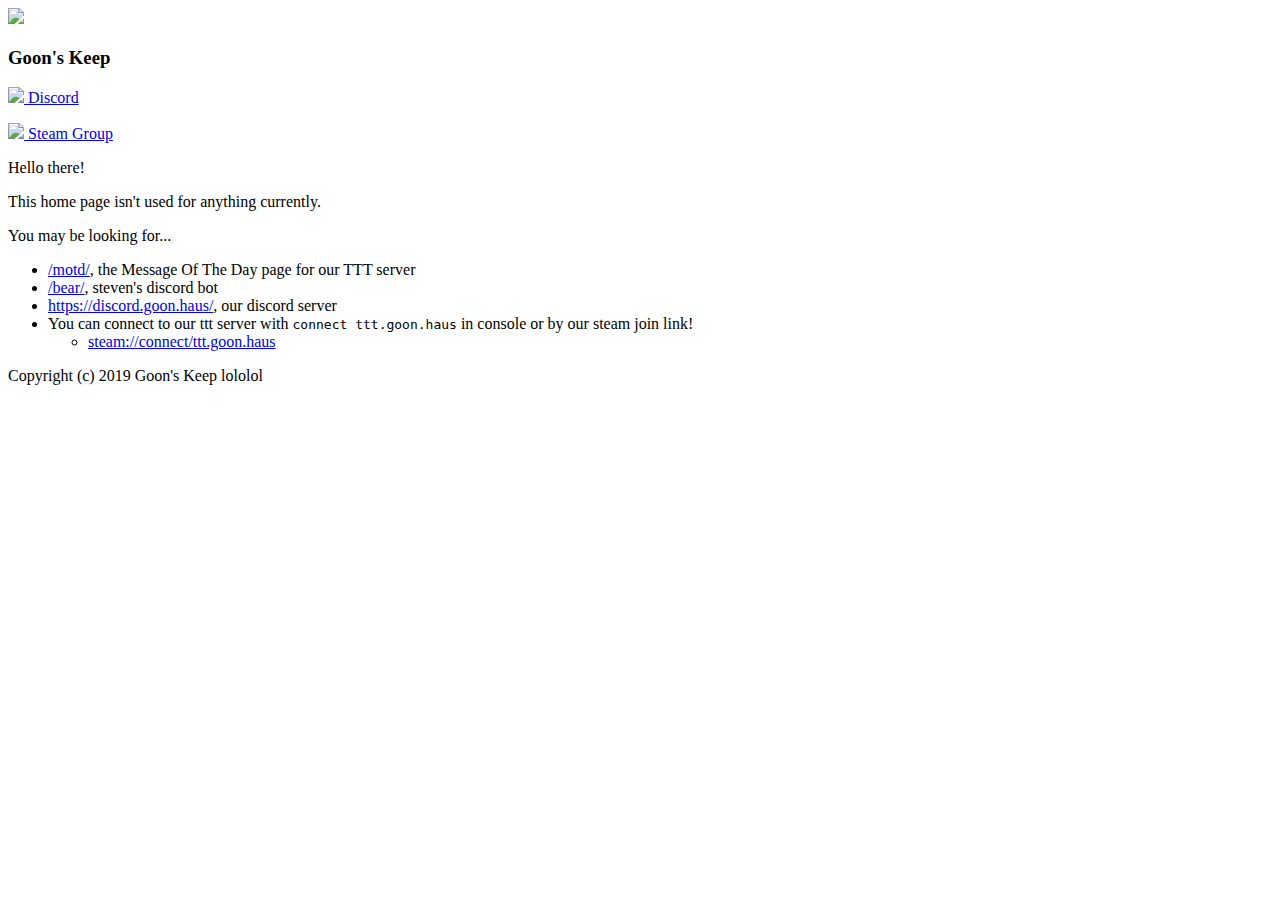
==== index.html @ eeb175b4 "da website is on github now" ====
<!doctype html>
<html lang="en">

<head>
  <meta charset="utf-8">
  <meta name="viewport" content="width=device-width, initial-scale=1">
  <base href="https://goon.haus/"> 
  <!-- <base href="https://goonskeep.github.io/website/"> -->
  <link rel="icon" type="image/png" href="./assets/icon.png" />
  <title>GK • Homepage</title>
  <meta property="og:title" content="GK • Homepage" />
  <meta property="og:site_name" content="Goon's Keep" />
  <meta name="description"
    content="Lorem ipsum dolor sit amet, consectetur adipiscing elit, sed do eiusmod tempor incididunt ut labore et dolore magna aliqua.">
  <meta property="og:description"
    content="Lorem ipsum dolor sit amet, consectetur adipiscing elit, sed do eiusmod tempor incididunt ut labore et dolore magna aliqua." />
  <meta property="og:image" content="https://goon.haus/assets/icon.png" />
  <meta property="og:url" content="http://goon.haus/" />
  <meta name="author" content="https://goon.haus/humans.txt" />
  <link rel="author" href="https://goon.haus/humans.txt" />
  <link rel="stylesheet" type="text/css" href="./index.css">
</head>

<body>
  <div id="header" class="tli space-between-row">
    <img src="./assets/icon.png" style="margin-right: 1em;" />
    <h3 class="primary">Goon's Keep</h3>
    <div>
      <p><a href="https://discord.goon.haus" class="d">
        <img class="icon" src="assets/discord.png"> <span>Discord</span>
      </a></p>
      <p><a href="https://steamcommunity.com/groups/goonskeep" class="s">
        <img class="icon" src="assets/steam.png"> <span>Steam Group</span>
      </a></p>
    </div>
  </div>
  <div id="content" class="tli primary">
    <p>Hello there!</p>
    <p>This home page isn't used for anything currently.</p>
    <p>You may be looking for...</p>
    <ul>
      <li><a href="./motd.html">/motd/</a>, the Message Of The Day page for our TTT server</li>
      <li><a href="./bear/index.html">/bear/</a>, steven's discord bot</li>
      <li><a class="d" href="https://discord.goon.haus/">https://discord.goon.haus/</a>, our discord server</li>
      <li>You can connect to our ttt server with <code>connect ttt.goon.haus</code> in console or by our steam join link!
      <ul>
        <li><a href="steam://connect/ttt.goon.haus">steam://connect/ttt.goon.haus</a></li>
      </ul>
      </li>
    </ul>
  </div>
  <div id="footer" class="tli">
    <p>Copyright (c) 2019 Goon's Keep lololol</p>
  </div>
</body>

</html>
---- index.css ----
/* ~ Basics ~ */

* {
  box-sizing: border-box;
}

*>:first-child {
  margin-top: 0
}

*>:last-child {
  margin-bottom: 0
}

html, body {
  margin: 0;
  padding: 0;
}

html {
  background-color: #111111;
}

body {
  color: #eeeeee;
  font-family: Arial, Helvetica, sans-serif;
  font-size: 18px;
  font-weight: 400;
  line-height: 1.1;
  word-wrap: break-word;
  overflow-wrap: break-word;
}

p, h1, h2, h3, h4, h5, h6 {
  margin-top: 0.5em;
  margin-bottom: 0.5em
}

ul li, ol li {
  margin-top: .6em;
  margin-bottom: .6em;
}

h1, h2, h3, h4, h5, h6 {
  font-weight: 700
}

img {
  vertical-align: middle;
}

.icon {
  width: 20px;
  height: 20px;
}

code {
  display: inline-block;
  padding: 1px 2px;
  margin: 1px 2px;
  font-family: "Courier New", Courier, monospace;
  font-size: 15.6px;
  line-height: 1.1;
  background-color: rgba(44, 44, 44, 0.4);
  border-radius: 4px;
  white-space: nowrap;
}

a {
  color: #4c7dcf;
  border: solid 2px transparent;
  text-decoration: none;
  transition: 0.3s;
}

a:hover {
  text-decoration: underline;
}

a:focus, a:active {
  text-decoration: none;
  border: solid 2px #4c7dcf;
  border-radius: 2px;
  outline: none;
  box-shadow: none;
}

/* ~ Colors ~ */

.r {
  color: #FF6961
}

.y {
  color: #F1EA7F
}

.g {
  color: #77DD77
}

.d {
  color: #7289DA
}

.s {
  color: #67C1F5
}

.o {
  color: #FF8C00
}

/* ~ Layout ~ */

body {
  display: flex;
  flex-direction: column;
  justify-content: space-between;
  min-height: 100vh;
}

.tli {
  padding: 1em;
}

/*
#header {
}

#content {
}

#footer {
}
*/

.inline-block {
  display: inline-block;
}

.primary {
  flex: 1;
}

.unset {
  flex: unset;
}

/* ~ Indev ~ */

.space-between-row {
  display: flex;
  justify-content: space-between;
  flex-direction: row;
  align-items: center;
}

@media (max-width: 440px) {
  .space-between-row {
    flex-direction: column;
  }
}
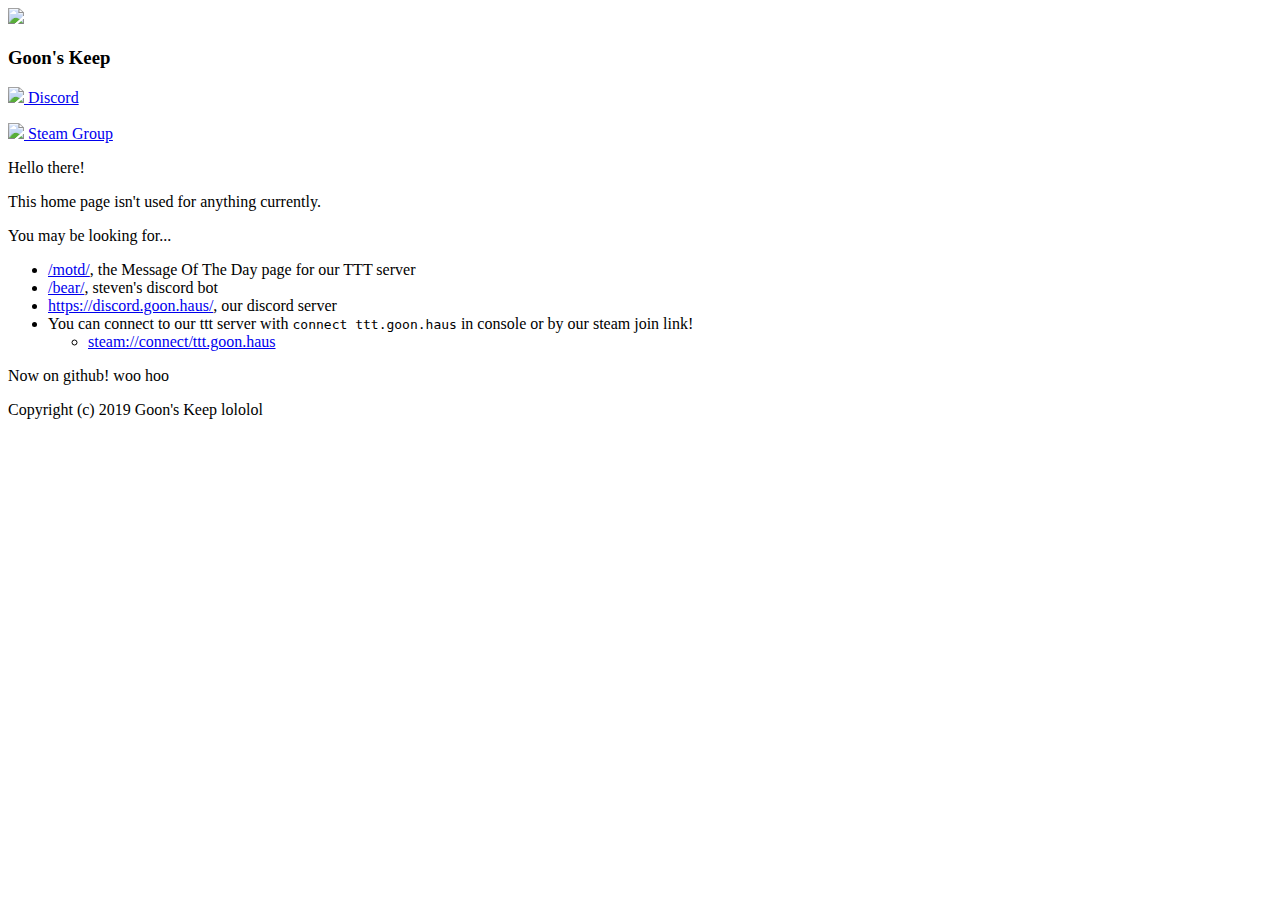
==== commit eec9413f: "Update index.html" ====
--- a/index.html
+++ b/index.html
@@ -48,10 +48,11 @@
       </ul>
       </li>
     </ul>
+    <p>Now on github! woo hoo</p>
   </div>
   <div id="footer" class="tli">
     <p>Copyright (c) 2019 Goon's Keep lololol</p>
   </div>
 </body>
 
-</html>+</html>
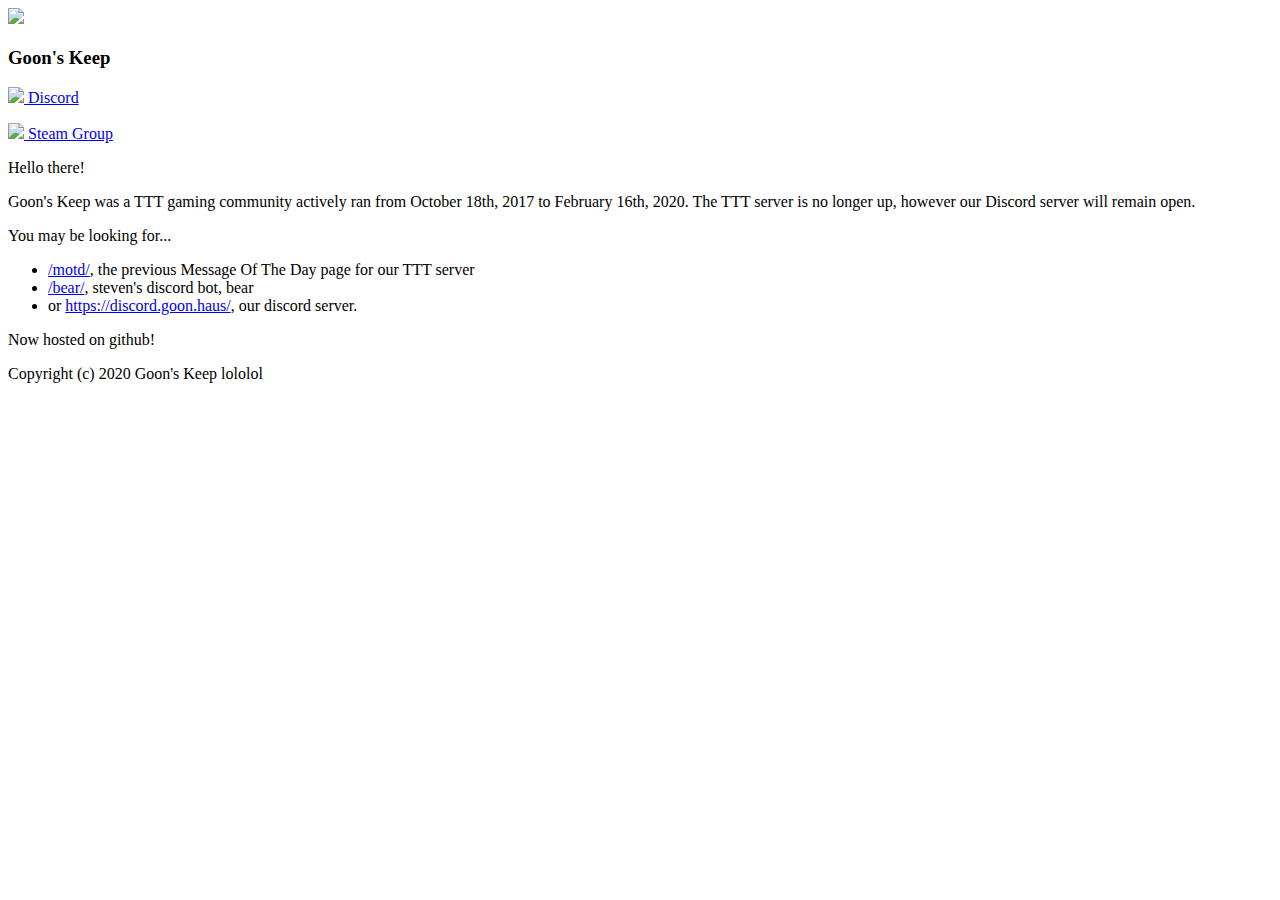
==== commit 787dbc14: "Update index.html" ====
--- a/index.html
+++ b/index.html
@@ -11,9 +11,9 @@
   <meta property="og:title" content="GK • Homepage" />
   <meta property="og:site_name" content="Goon's Keep" />
   <meta name="description"
-    content="Lorem ipsum dolor sit amet, consectetur adipiscing elit, sed do eiusmod tempor incididunt ut labore et dolore magna aliqua.">
+    content="A Trouble in Terrorist Town gaming community.">
   <meta property="og:description"
-    content="Lorem ipsum dolor sit amet, consectetur adipiscing elit, sed do eiusmod tempor incididunt ut labore et dolore magna aliqua." />
+    content="A Trouble in Terrorist Town gaming community." />
   <meta property="og:image" content="https://goon.haus/assets/icon.png" />
   <meta property="og:url" content="http://goon.haus/" />
   <meta name="author" content="https://goon.haus/humans.txt" />
@@ -36,22 +36,22 @@
   </div>
   <div id="content" class="tli primary">
     <p>Hello there!</p>
-    <p>This home page isn't used for anything currently.</p>
+    <p>Goon's Keep was a TTT gaming community actively ran from October 18th, 2017 to February 16th, 2020. The TTT server is no longer up, however our Discord server will remain open.</p>
     <p>You may be looking for...</p>
     <ul>
-      <li><a href="./motd.html">/motd/</a>, the Message Of The Day page for our TTT server</li>
-      <li><a href="./bear/index.html">/bear/</a>, steven's discord bot</li>
-      <li><a class="d" href="https://discord.goon.haus/">https://discord.goon.haus/</a>, our discord server</li>
-      <li>You can connect to our ttt server with <code>connect ttt.goon.haus</code> in console or by our steam join link!
+      <li><a href="./motd.html">/motd/</a>, the previous Message Of The Day page for our TTT server</li>
+      <li><a href="./bear/index.html">/bear/</a>, steven's discord bot, bear</li>
+      <li>or <a class="d" href="https://discord.goon.haus/">https://discord.goon.haus/</a>, our discord server.</li>
+      <!-- <li>You can connect to our ttt server with <code>connect ttt.goon.haus</code> in console or by our steam join link!
       <ul>
         <li><a href="steam://connect/ttt.goon.haus">steam://connect/ttt.goon.haus</a></li>
       </ul>
-      </li>
+      </li> -->
     </ul>
-    <p>Now on github! woo hoo</p>
+    <p>Now hosted on github!</p>
   </div>
   <div id="footer" class="tli">
-    <p>Copyright (c) 2019 Goon's Keep lololol</p>
+    <p>Copyright (c) 2020 Goon's Keep lololol</p>
   </div>
 </body>
 
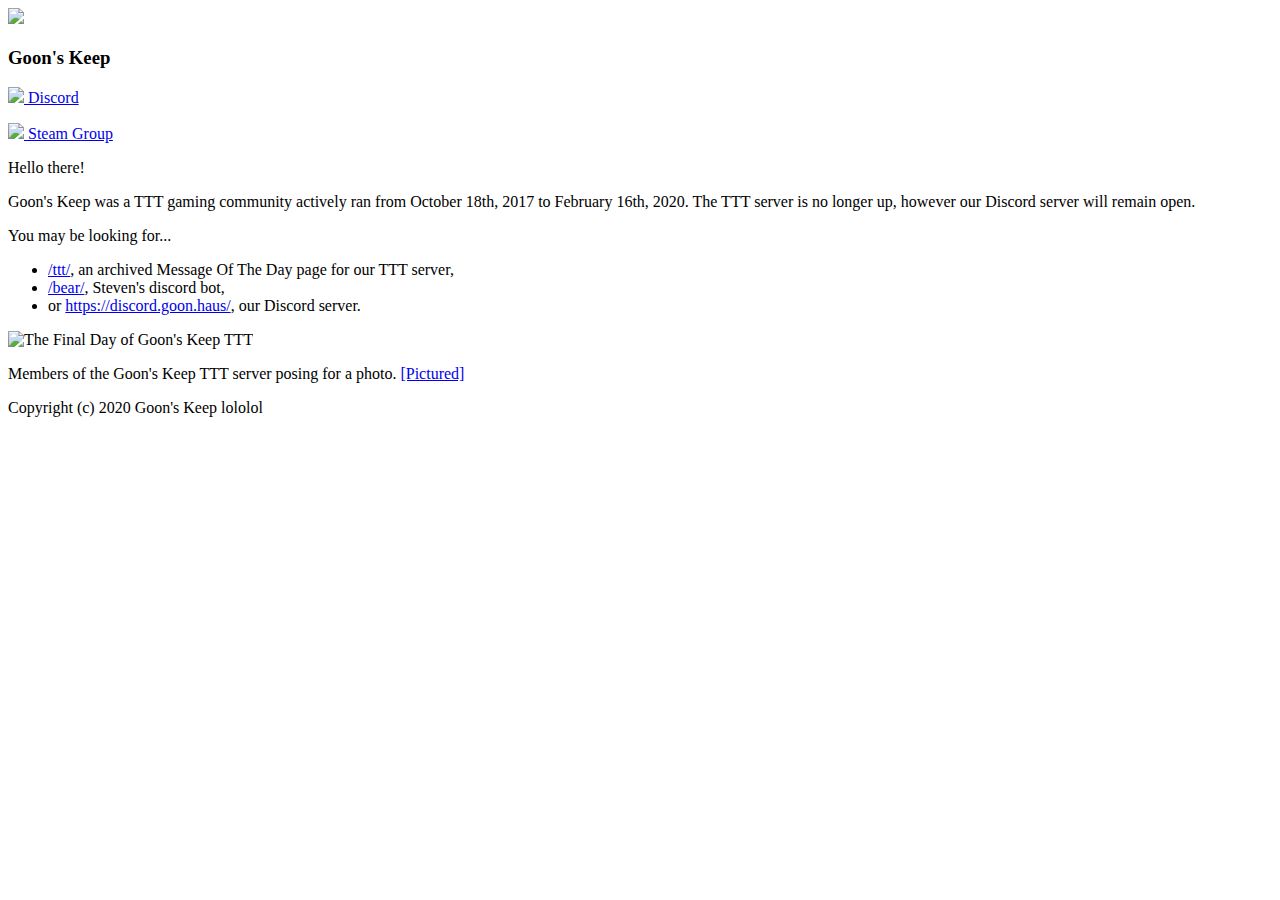
==== commit d4d473fa: "Merge branch 'master' of github.com:goonskeep/goonskeep.github.io" ====
--- a/index.html
+++ b/index.html
@@ -39,16 +39,14 @@
     <p>Goon's Keep was a TTT gaming community actively ran from October 18th, 2017 to February 16th, 2020. The TTT server is no longer up, however our Discord server will remain open.</p>
     <p>You may be looking for...</p>
     <ul>
-      <li><a href="./motd.html">/motd/</a>, the previous Message Of The Day page for our TTT server</li>
-      <li><a href="./bear/index.html">/bear/</a>, steven's discord bot, bear</li>
-      <li>or <a class="d" href="https://discord.goon.haus/">https://discord.goon.haus/</a>, our discord server.</li>
-      <!-- <li>You can connect to our ttt server with <code>connect ttt.goon.haus</code> in console or by our steam join link!
-      <ul>
-        <li><a href="steam://connect/ttt.goon.haus">steam://connect/ttt.goon.haus</a></li>
-      </ul>
-      </li> -->
+      <li><a href="./ttt/">/ttt/</a>, an archived Message Of The Day page for our TTT server,</li>
+      <li><a href="./bear/">/bear/</a>, Steven's discord bot,</li>
+      <li>or <a class="d" href="https://discord.goon.haus/">https://discord.goon.haus/</a>, our Discord server.</li>
     </ul>
-    <p>Now hosted on github!</p>
+  </div>
+  <div id="final_photo" class="tli">
+    <img class="fellas" src="./assets/the_fellas.png" alt="The Final Day of Goon's Keep TTT">
+    <p class="subtitle">Members of the Goon's Keep TTT server posing for a photo. <a href="./assets/the_fellas.txt">[Pictured]</a></p>
   </div>
   <div id="footer" class="tli">
     <p>Copyright (c) 2020 Goon's Keep lololol</p>
--- a/index.css
+++ b/index.css
@@ -147,6 +147,22 @@
   flex: unset;
 }
 
+#final_photo, .fellas {
+  display: block;
+  margin: auto;
+}
+
+.fellas {
+  width: 80vw;
+  max-width: 100%;
+}
+  
+.subtitle {
+    color: rgba(255, 255, 255, 0.8);
+    text-align: center;
+    font-style: italic;
+}
+
 /* ~ Indev ~ */
 
 .space-between-row {
